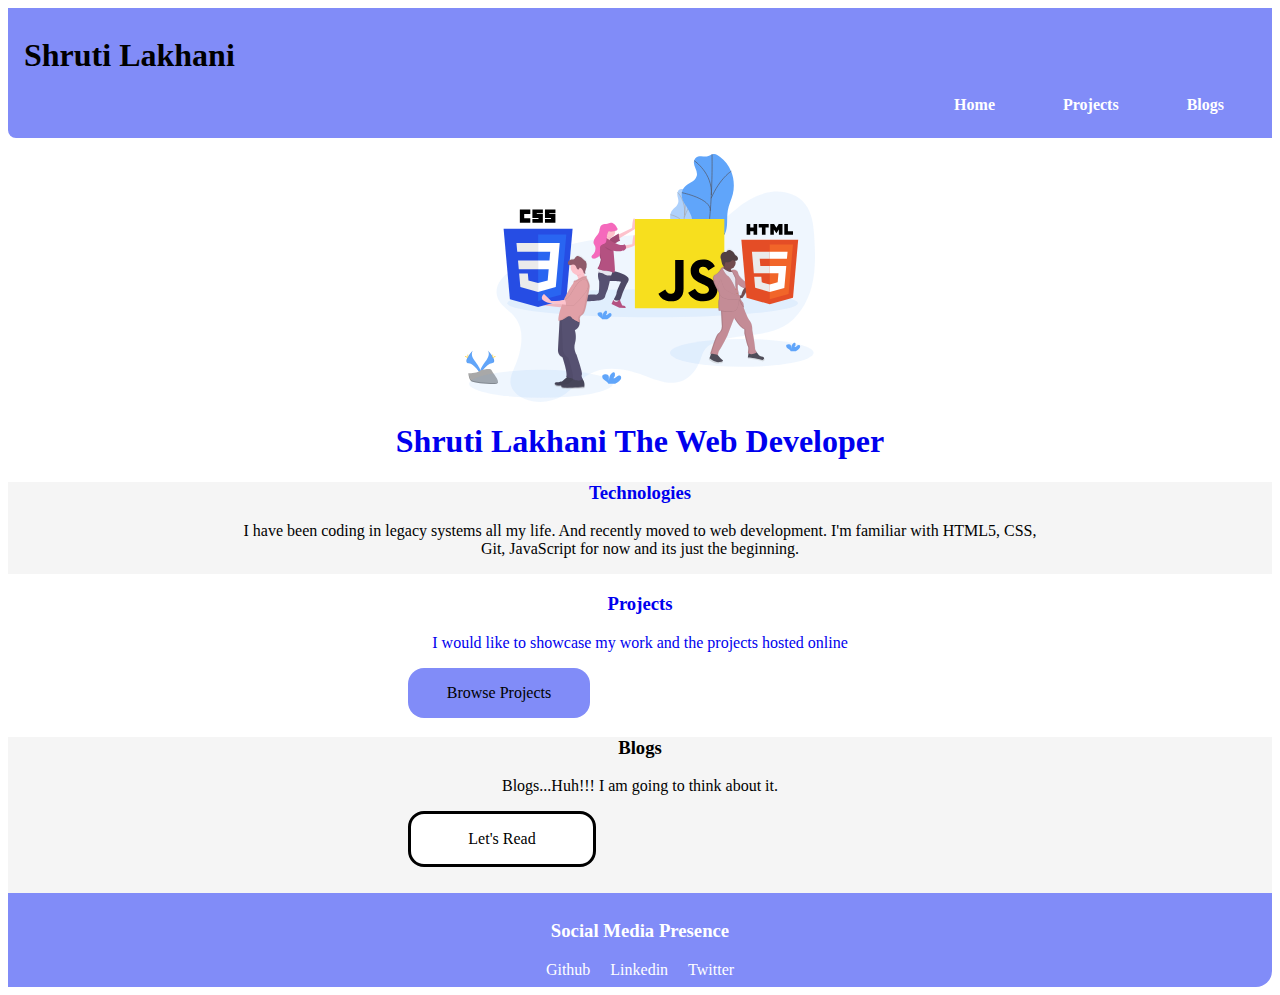
==== index.html @ da7f2328 "Final without Blog" ====
<!DOCTYPE html>
<html lang="en">
<head>
   <meta charset="UTF-8">
   <meta http-equiv="X-UA-Compatible" content="IE=edge">
   <meta name="viewport" content="width=device-width, initial-scale=1.0">
   <title>Home | Shruti Lakhani</title>
   <link href="Lib/stylenew.css" rel="stylesheet" />
</head>
<body>
   <nav class= "navigation container">
      <h1>Shruti Lakhani</h1>
       <ul class="list-inline-bullet nav-pills">
         <li class="link"> 
            <a class="link link-active" href="/">Home</li>
         <li class="link" > 
            <a class="link link-active" href="Lib/Projects.html">Projects</li>
         <li class="link" > 
            <a class="link link-active" href="Lib/Blogs.html">Blogs</li>
       </ul>
   </nav>

<header class="hero">
   <img class="hero-img" src="images/hero_image.svg" />
   <h1>Shruti Lakhani <strong>The Web Developer</strong></h1> 
</header>

<section class="offwhite no-decoration">
   <h3>Technologies</h3>
   <p class="center">I have been coding in legacy systems all my life.
      And recently moved to web development. I'm familiar with HTML5, CSS, Git, JavaScript for now and 
      its just the beginning.
   </p>
</section>

<section class="white no-decoration">
   <h3>Projects</h3>
<div>
   <p>I would like to showcase my work and the projects hosted online</p>
   <a class="Link-Projects" href="Lib/Projects.html">Browse Projects</a> 
</div>

</section>

<section class="offwhite no-decoration">
   <h3>Blogs</h3>
   <p class="center">Blogs...Huh!!! I am going to think about it.</p>
   </p>
   <a class="Link-Projects" href="Lib/Blogs.html">Let's Read</a>
</section>

<footer class="footer">
 <h3>Social Media Presence</h3>
 <div class="footer-pills">
    <ul class ="social-links list-non-bullet"></ul>
    <li class ="list-inline-bullet"> 
       <a class = "link" href="https://github.com/ShrutiLakhani/">Github</a></li>  
    <li class="list-inline-bullet">    
    <a class="link" href="https://www.linkedin.com/in/shruti-lakhani-41197055/">Linkedin</a></li>
    <li class="list-inline-bullet"> 
    <a class="link" href="https://twitter.com/LAKHANISHRUTI">Twitter</a></li>
   </ul>
 </div>
</footer>
</body>
</html>
---- Lib/stylenew.css ----
:root
{
    --primary-color:#818CF8;
    --dark-grey:#9CA3AF;
}

.navigation .container
{
    background-color: var(--primary-color);
    text-align: right;
}
.navigation
{
    background-color: var(--primary-color);
    padding: 0.5rem 1rem;
    border-bottom-left-radius: 0.5rem;
}

.list-inline-bullet .link
{
    display:inline;
    padding: 0.5rem 0.5rem;
    color: white;
}

.nav-pills
{
 text-align:right;
}

.navigation .link-active
{
    font-weight: bold;
}

.hero-img
{
    padding-top: 1rem;
    max-width: 350px;
    margin:auto;
    display: block;

}

.hero h1
{
    text-align:center;
    cursor:none;
}

.offwhite
{
background-color: #f5f5f5;
text-align: center;
cursor:none;
padding-bottom: 1rem;
}
.center
{
    max-width: 800px;
    margin: auto;
    color:black;
    
}
.white
{
background-color: white;
text-align: center;
cursor:none;
}

.white .Link-Projects
{
    border-radius: 1rem;
    background-color: var(--primary-color);
    display: block;
    max-width: 150px;
    padding: 1rem 1rem 1rem 1rem;
    margin-left: 400px;
}

.offwhite .Link-Projects
{
    border-radius: 1rem;
    background-color: white;
    display: block;
    max-width: 150px;
    padding: 1rem 1rem 1rem 1rem;
    margin-left: 400px;
    outline-color: var(--primary-color);
    border: solid;
}

.footer
{
    text-align: center;
    background-color: var(--primary-color);
    padding: 0.5rem 0.5rem;
    border-bottom-right-radius: 1rem;
}
.footer-pills .list-inline-bullet
{
    display: inline;
}
.footer h3
{
 text-align: center;
 color: white;
}
a
{
    text-decoration: none;
}
.hero .hero-heading
{
    color:var(--dark-grey);
    text-align: center;
}

.white-center
{
    display:block;
    text-align: center;
    color: var(--dark-grey);
    max-width: 800px;
}
.Link-Projects
{
    border-radius: 1rem;
    background-color: var(--primary-color);
    display: block;
    max-width: 100px;
    padding: 1rem 1rem 1rem 3rem;
    margin-left: 10px;
    margin-bottom: 10px;
    color:black;
}

.Secondary .Link-Projects
{
    border-radius: 1rem;
    background-color: none;
    display: block;
    max-width: 100px;
    padding: 3rem 3rem 3rem 3rem;
    margin-left: 10px;
}
.format
{
    list-style-type:none;
}

.para
{
    color:black;
}
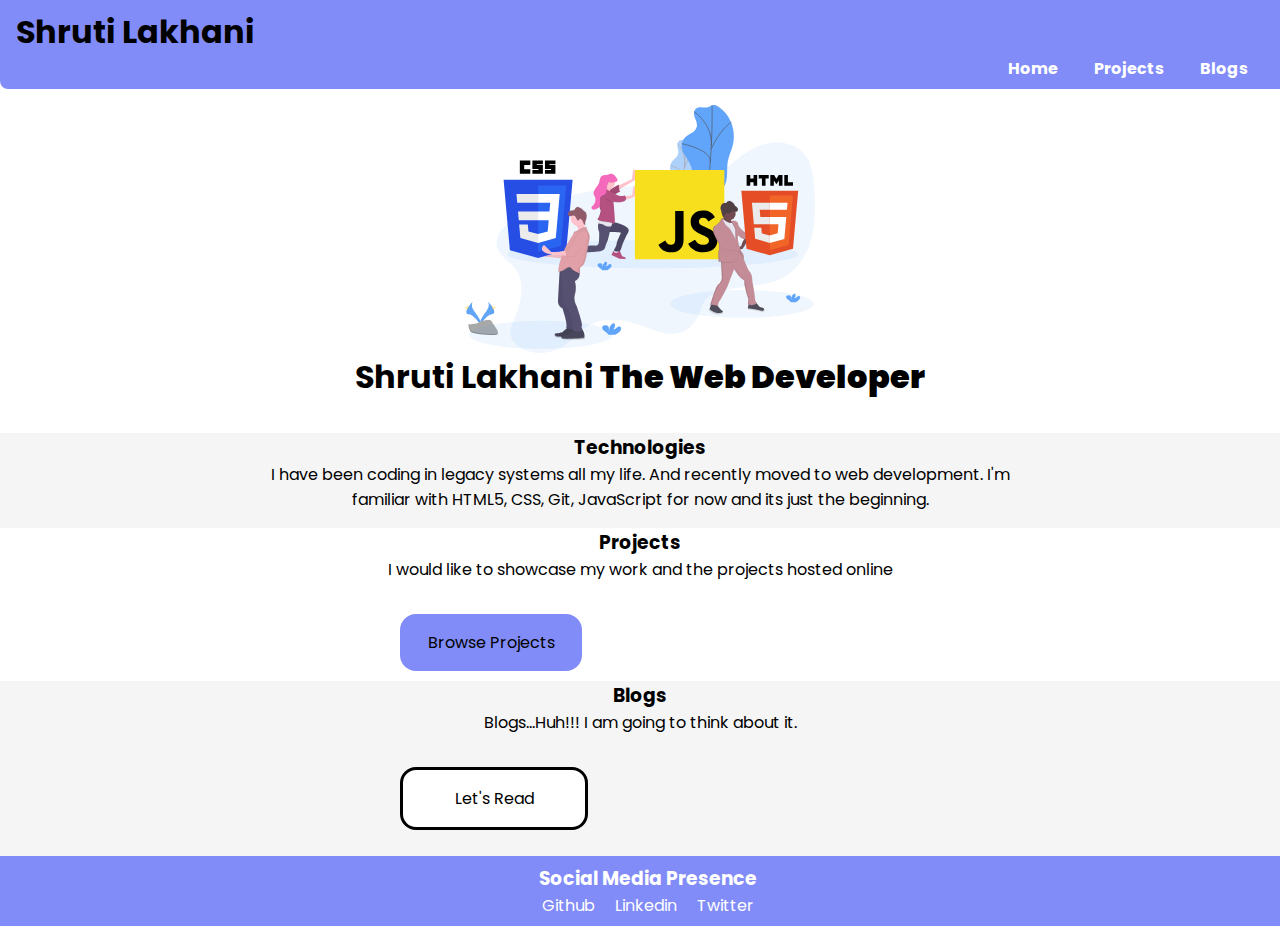
==== commit dabd6323: "Identation changes" ====
--- a/index.html
+++ b/index.html
@@ -12,17 +12,17 @@
       <h1>Shruti Lakhani</h1>
        <ul class="list-inline-bullet nav-pills">
          <li class="link"> 
-            <a class="link link-active" href="/">Home</li>
+            <a class="link link-active" href="/">Home</a></li>
          <li class="link" > 
-            <a class="link link-active" href="Lib/Projects.html">Projects</li>
+            <a class="link link-active" href="Lib/Projects.html">Projects</a></li>
          <li class="link" > 
-            <a class="link link-active" href="Lib/Blogs.html">Blogs</li>
+            <a class="link link-active" href="Lib/Blogs.html">Blogs</a></li>
        </ul>
    </nav>
 
 <header class="hero">
    <img class="hero-img" src="images/hero_image.svg" />
-   <h1>Shruti Lakhani <strong>The Web Developer</strong></h1> 
+   <h1 class="space">Shruti Lakhani <strong>The Web Developer</strong></h1> 
 </header>
 
 <section class="offwhite no-decoration">
@@ -36,7 +36,7 @@
 <section class="white no-decoration">
    <h3>Projects</h3>
 <div>
-   <p>I would like to showcase my work and the projects hosted online</p>
+   <p class="space">I would like to showcase my work and the projects hosted online</p>
    <a class="Link-Projects" href="Lib/Projects.html">Browse Projects</a> 
 </div>
 
@@ -44,7 +44,7 @@
 
 <section class="offwhite no-decoration">
    <h3>Blogs</h3>
-   <p class="center">Blogs...Huh!!! I am going to think about it.</p>
+   <p class="center space">Blogs...Huh!!! I am going to think about it.</p>
    </p>
    <a class="Link-Projects" href="Lib/Blogs.html">Let's Read</a>
 </section>
--- a/Lib/stylenew.css
+++ b/Lib/stylenew.css
@@ -1,3 +1,13 @@
+@import url('https://fonts.googleapis.com/css2?family=Poppins&display=swap');
+*{padding:0rem;
+margin: 0rem}
+
+body{
+    font-family: 'Poppins', sans-serif;
+    min-height: 100vh;
+    display: flex;
+    flex-direction: column;
+}
 :root
 {
     --primary-color:#818CF8;
@@ -97,6 +107,8 @@
     background-color: var(--primary-color);
     padding: 0.5rem 0.5rem;
     border-bottom-right-radius: 1rem;
+    width: 100%;
+    margin-top: auto;
 }
 .footer-pills .list-inline-bullet
 {
@@ -128,21 +140,22 @@
 {
     border-radius: 1rem;
     background-color: var(--primary-color);
-    display: block;
+    display: inline;
+    text-align: center;
     max-width: 100px;
-    padding: 1rem 1rem 1rem 3rem;
+    padding: 1rem 1.2rem; 
     margin-left: 10px;
     margin-bottom: 10px;
     color:black;
 }
 
-.Secondary .Link-Projects
-{
+.Secondary {
+    text-align: center;
     border-radius: 1rem;
     background-color: none;
-    display: block;
+    display: inline;
     max-width: 100px;
-    padding: 3rem 3rem 3rem 3rem;
+    padding: 1rem;
     margin-left: 10px;
 }
 .format
@@ -150,7 +163,16 @@
     list-style-type:none;
 }
 
-.para
+.Para
 {
     color:black;
+    margin-bottom: 5rem;
+}
+.center
+{
+align-items: center;
+}
+.space
+{
+    margin-bottom: 2rem;
 }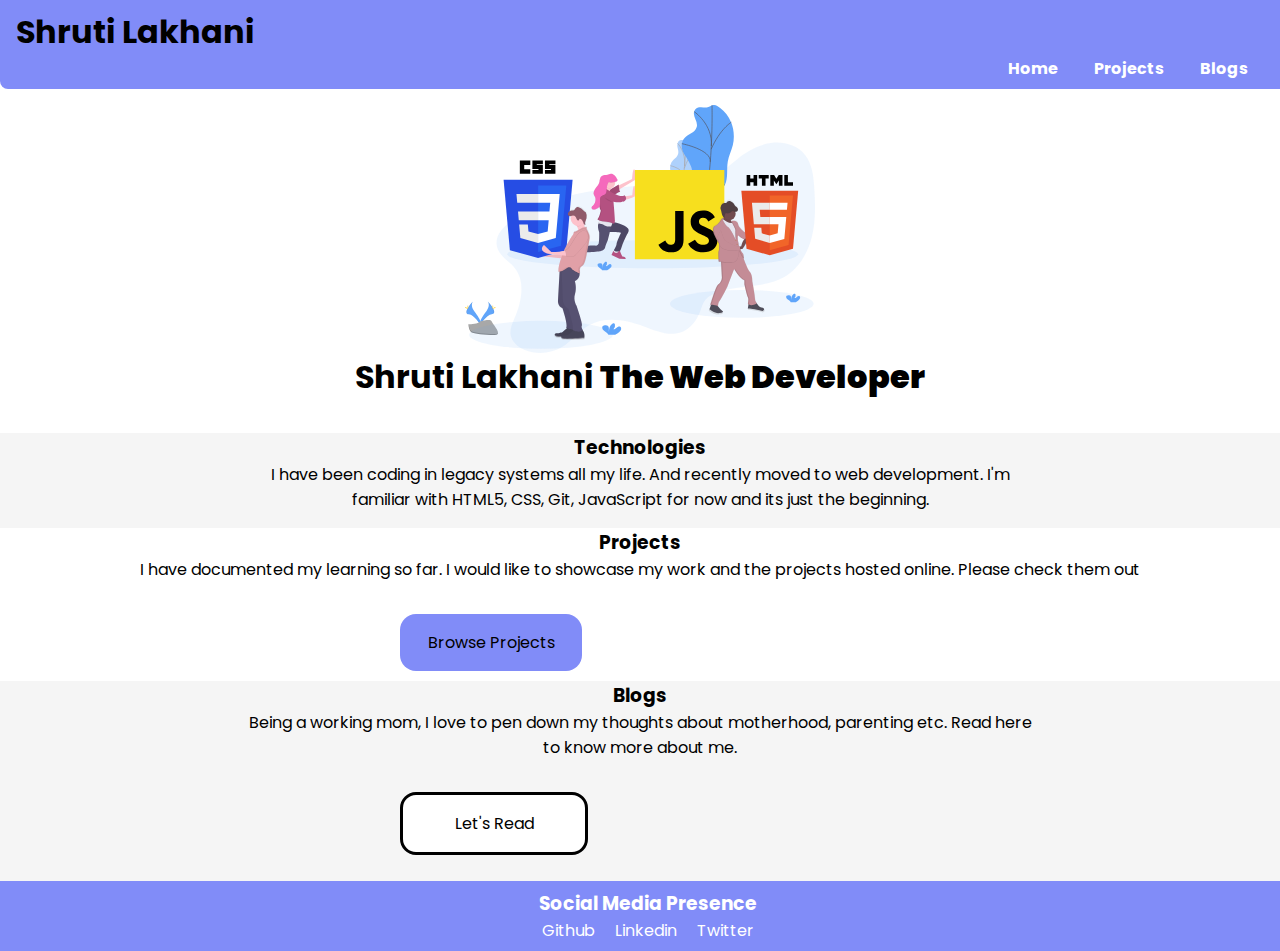
==== commit ca7a01b3: "Changes to Blog indentation" ====
--- a/index.html
+++ b/index.html
@@ -36,7 +36,7 @@
 <section class="white no-decoration">
    <h3>Projects</h3>
 <div>
-   <p class="space">I would like to showcase my work and the projects hosted online</p>
+   <p class="space">I have documented my learning so far. I would like to showcase my work and the projects hosted online. Please check them out</p>
    <a class="Link-Projects" href="Lib/Projects.html">Browse Projects</a> 
 </div>
 
@@ -44,7 +44,7 @@
 
 <section class="offwhite no-decoration">
    <h3>Blogs</h3>
-   <p class="center space">Blogs...Huh!!! I am going to think about it.</p>
+   <p class="center space">Being a working mom, I love to pen down my thoughts about motherhood, parenting etc.     Read here to know more about me.</p>
    </p>
    <a class="Link-Projects" href="Lib/Blogs.html">Let's Read</a>
 </section>
--- a/Lib/stylenew.css
+++ b/Lib/stylenew.css
@@ -141,12 +141,15 @@
     border-radius: 1rem;
     background-color: var(--primary-color);
     display: inline;
+    justify-content: center;
     text-align: center;
     max-width: 100px;
     padding: 1rem 1.2rem; 
     margin-left: 10px;
     margin-bottom: 10px;
     color:black;
+    align-items: center;
+
 }
 
 .Secondary {
@@ -175,4 +178,8 @@
 .space
 {
     margin-bottom: 2rem;
+}
+.blog-style
+{
+    margin-bottom: 1rem;
 }